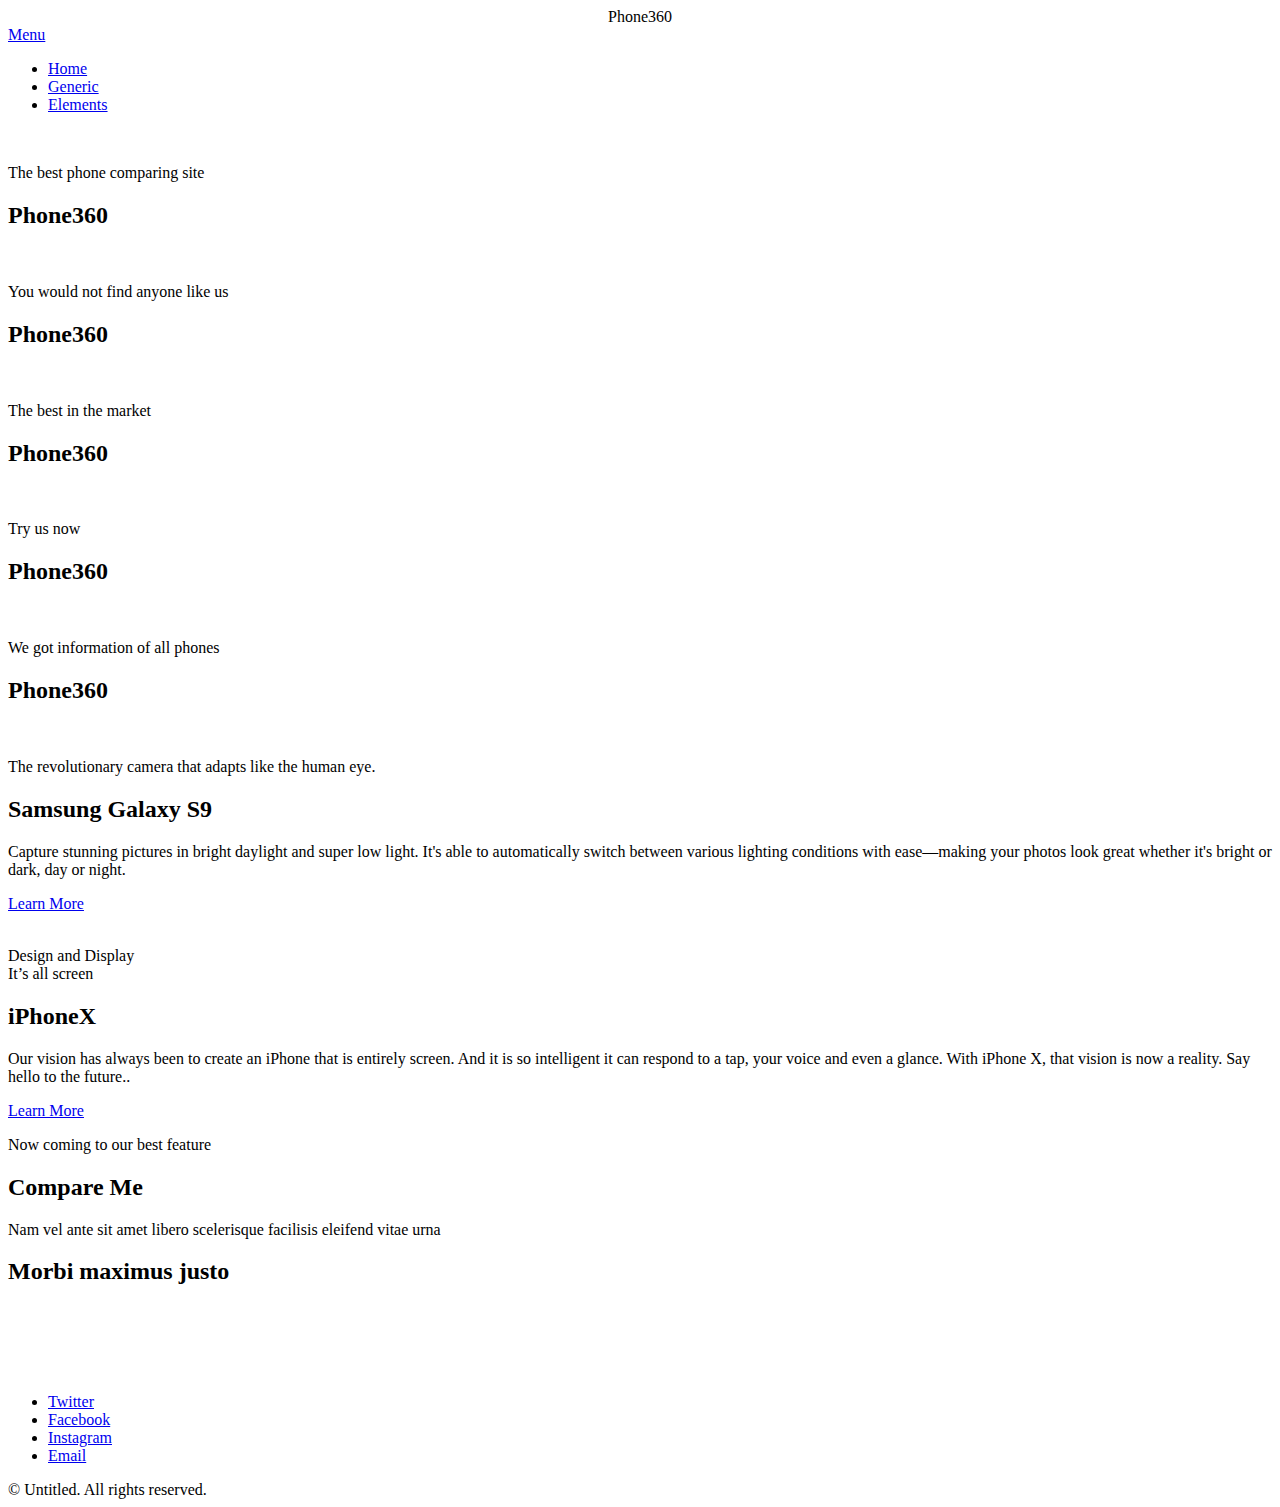
==== templates/index.html @ 5e00d597 "Initial commit" ====
<!DOCTYPE HTML>
<!--
	Hielo by TEMPLATED
	templated.co @templatedco
	Released for free under the Creative Commons Attribution 3.0 license (templated.co/license)
-->
<html>
	<head>
		<title>Phone360</title>
		<meta charset="utf-8" />
		<meta name="viewport" content="width=device-width, initial-scale=1" />
		<link rel="stylesheet" href="static/css/main.css" />
	</head>
	<body>

		<!-- Header -->
			<header id="header" class="alt">
				<div class="logo"><center>Phone360</center></div>
				<a href="#menu">Menu</a>
			</header>

		<!-- Nav -->
			<nav id="menu">
				<ul class="links">
					<li><a href="index.html">Home</a></li>
					<li><a href="generic.html">Generic</a></li>
					<li><a href="elements.html">Elements</a></li>
				</ul>
			</nav>

		<!-- Banner -->
			<section class="banner full">
				<article>
					<img src="static/images/slide01.jpg" alt="" />
					<div class="inner">
						<header>
							<p>The best phone comparing site</p>
							<h2>Phone360</h2>
						</header>
					</div>
				</article>
				<article>
					<img src="static/images/slide02.jpg" alt="" />
					<div class="inner">
						<header>
							<p>You would not find anyone like us</p>
							<h2>Phone360</h2>
						</header>
					</div>
				</article>
				<article>
					<img src="static/images/slide03.jpg"  alt="" />
					<div class="inner">
						<header>
							<p>The best in the market</p>
							<h2>Phone360</h2>
						</header>
					</div>
				</article>
				<article>
					<img src="static/images/slide04.jpg"  alt="" />
					<div class="inner">
						<header>
							<p>Try us now</p>
							<h2>Phone360</h2>
						</header>
					</div>
				</article>
				<article>
					<img src="static/images/slide05.jpg"  alt="" />
					<div class="inner">
						<header>
							<p>We got information of all phones</p>
							<h2>Phone360</h2>
						</header>
					</div>
				</article>
			</section>

		<!-- One -->
			<section id="one" class="wrapper style2">
				<div class="inner">
					<div class="grid-style">

						<div>
							<div class="box">
								<div class="image fit">
									<img src="static/images/sam.jpg" alt="" />
								</div>
								<div class="content">
									<header class="align-center">
										<p>The revolutionary camera that adapts like the human eye.</p>
										<h2>Samsung Galaxy S9</h2>
									</header>
									<p> Capture stunning pictures in bright daylight and super low light.
It's able to automatically switch between various lighting conditions with ease—making your photos look great whether it's bright or dark, day or night.</p>
									<footer class="align-center">
										<a href="/samsung" class="button alt">Learn More</a>
									</footer>
								</div>
							</div>
						</div>

						<div>
							<div class="box">
								<div class="image fit">
									<img src="static/images/ip.jpg" alt="" />
								</div>
								<div class="content">
									<header class="align-center">
										<p>Design and Display<br>It’s all screen</p>
										<h2>iPhoneX</h2>
									</header>
									<p> Our vision has always been to create an iPhone that is entirely screen. And it is so intelligent it can respond to a tap, your voice and even a glance. With iPhone X, that vision is now a reality. Say hello to the future..</p>
									<footer class="align-center">
										<a href="/iphonex" class="button alt">Learn More</a>
									</footer>
								</div>
							</div>
						</div>

					</div>
				</div>
			</section>

		<!-- Two -->
			<section id="two" class="wrapper style3">
				<div class="inner">
					<header class="align-center">
						<p>Now coming to our best feature</p>
						<h2>Compare Me</h2>
					</header>
				</div>
			</section>

		<!-- Three -->
			<section id="three" class="wrapper style2">
				<div class="inner">
					<header class="align-center">
						<p class="special">Nam vel ante sit amet libero scelerisque facilisis eleifend vitae urna</p>
						<h2>Morbi maximus justo</h2>
					</header>
					<div class="gallery">
						<div>
							<div class="image fit">
								<a href="#"><img src="static/images/pic01.jpg" alt="" /></a>
							</div>
						</div>
						<div>
							<div class="image fit">
								<a href="#"><img src="static/images/pic02.jpg" alt="" /></a>
							</div>
						</div>
						<div>
							<div class="image fit">
								<a href="#"><img src="static/images/pic03.jpg" alt="" /></a>
							</div>
						</div>
						<div>
							<div class="image fit">
								<a href="#"><img src="static/images/pic04.jpg" alt="" /></a>
							</div>
						</div>
					</div>
				</div>
			</section>


		<!-- Footer -->
			<footer id="footer">
				<div class="container">
					<ul class="icons">
						<li><a href="#" class="icon fa-twitter"><span class="label">Twitter</span></a></li>
						<li><a href="#" class="icon fa-facebook"><span class="label">Facebook</span></a></li>
						<li><a href="#" class="icon fa-instagram"><span class="label">Instagram</span></a></li>
						<li><a href="#" class="icon fa-envelope-o"><span class="label">Email</span></a></li>
					</ul>
				</div>
				<div class="copyright">
					&copy; Untitled. All rights reserved.
				</div>
			</footer>

		<!-- Scripts -->
			<script src="static/js/jquery.min.js"></script>
			<script src="static/js/jquery.scrollex.min.js"></script>
			<script src="static/js/skel.min.js"></script>
			<script src="static/js/util.js"></script>
			<script src="static/js/main.js"></script>

	</body>
</html>
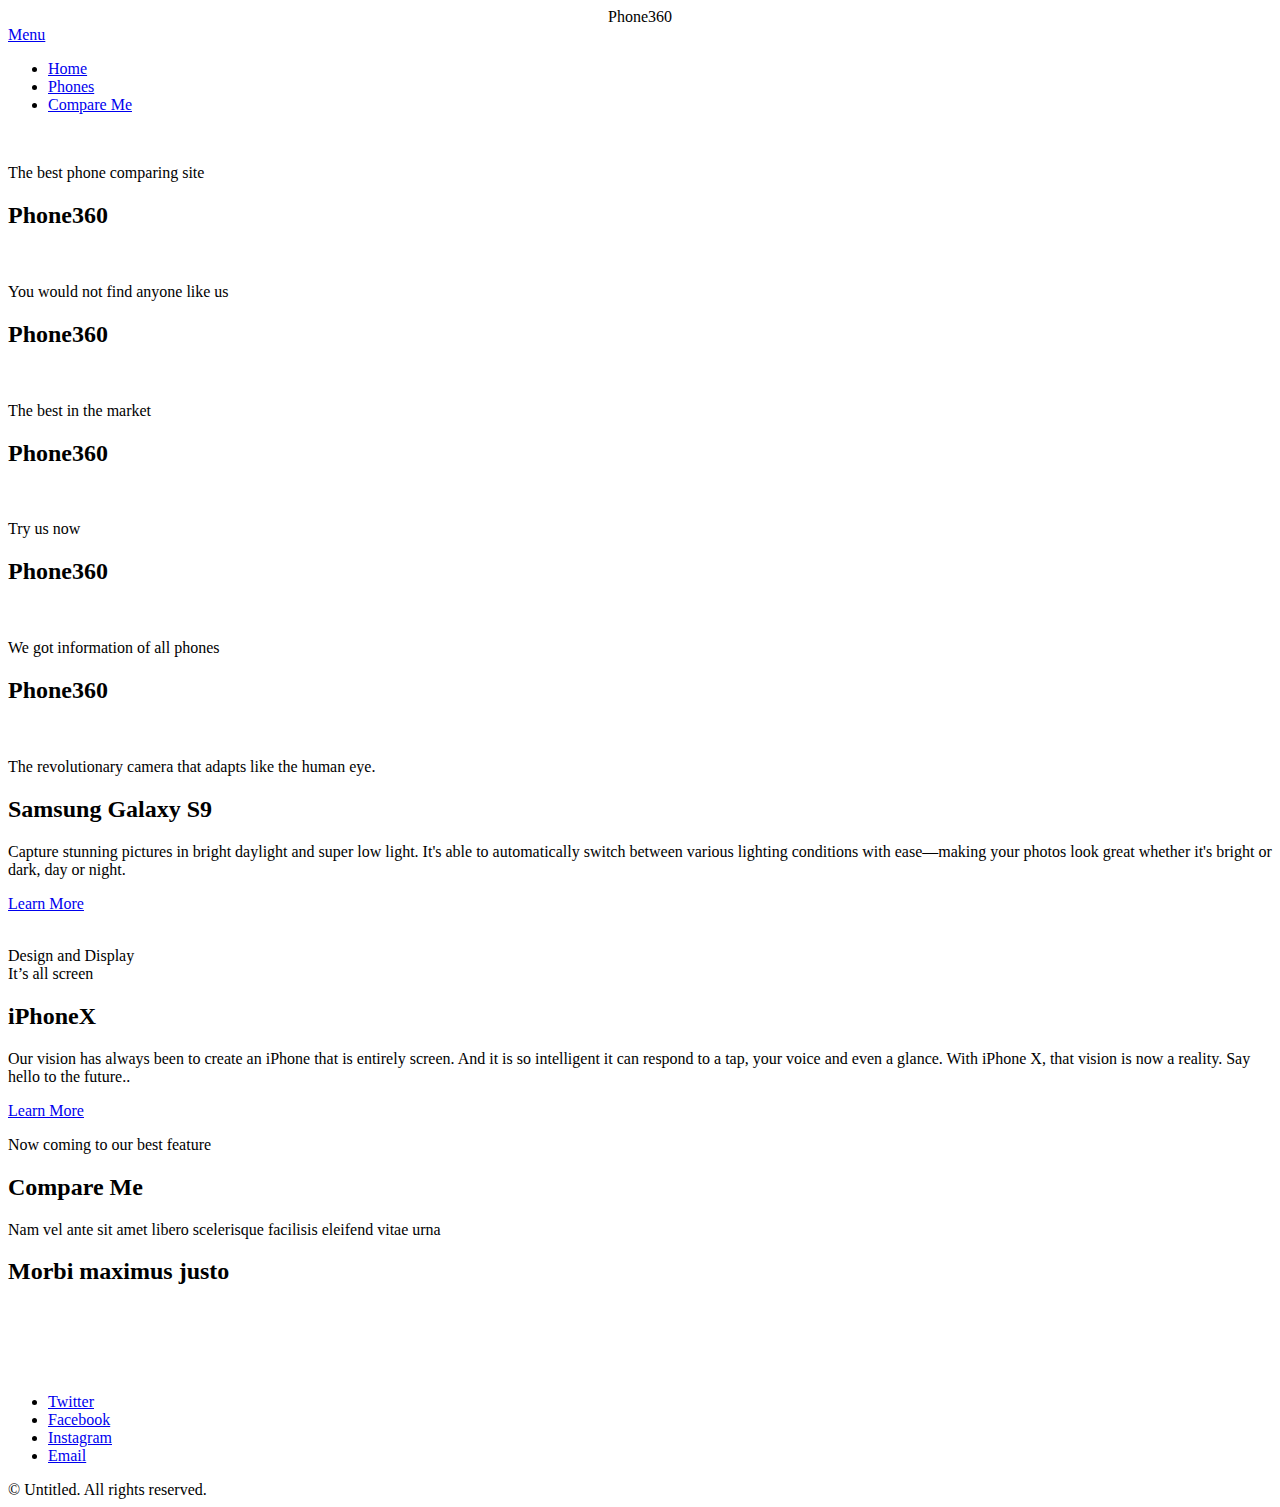
==== commit c3fbe43d: "Compare module added" ====
--- a/templates/index.html
+++ b/templates/index.html
@@ -22,9 +22,9 @@
 		<!-- Nav -->
 			<nav id="menu">
 				<ul class="links">
-					<li><a href="index.html">Home</a></li>
-					<li><a href="generic.html">Generic</a></li>
-					<li><a href="elements.html">Elements</a></li>
+					<li><a href="/index">Home</a></li>
+					<li><a href="/brand">Phones</a></li>
+					<li><a href="/compare">Compare Me</a></li>
 				</ul>
 			</nav>
 
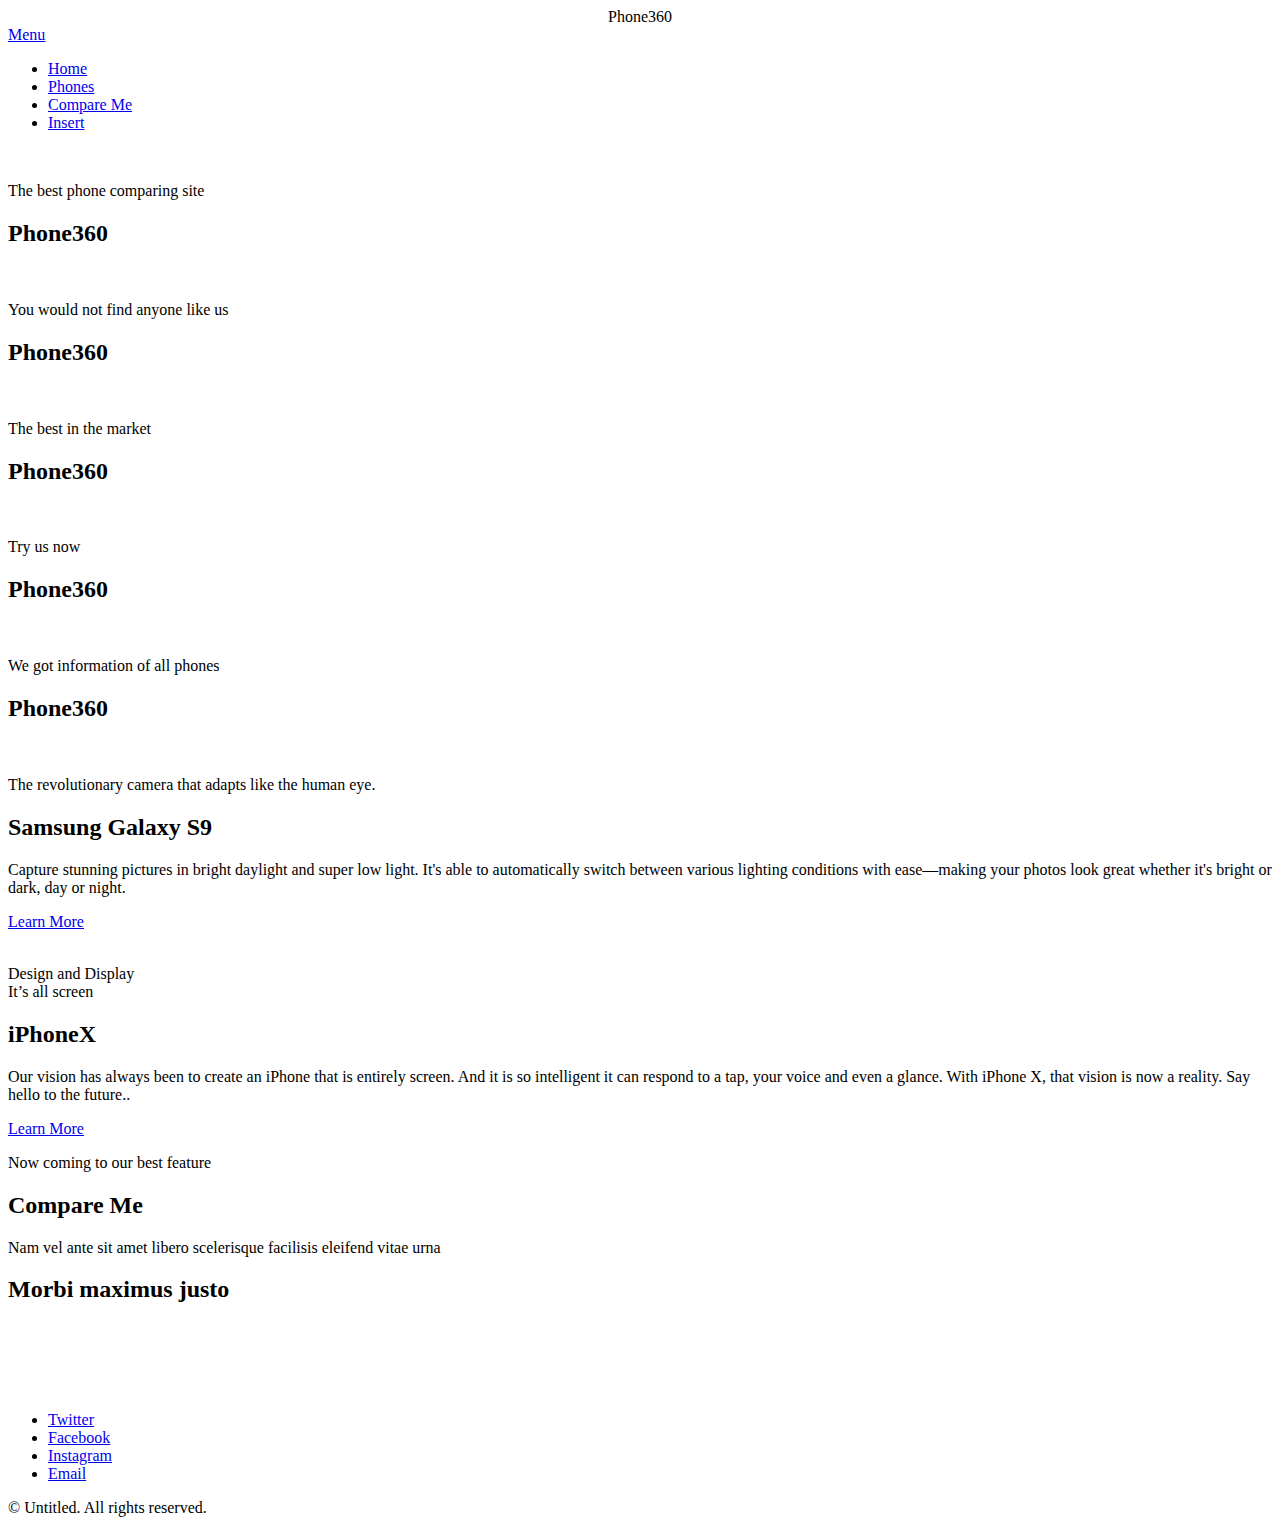
==== commit 7462d224: "Added Insert option" ====
--- a/templates/index.html
+++ b/templates/index.html
@@ -25,6 +25,8 @@
 					<li><a href="/index">Home</a></li>
 					<li><a href="/brand">Phones</a></li>
 					<li><a href="/compare">Compare Me</a></li>
+					<li><a href="/insert">Insert</a></li>
+
 				</ul>
 			</nav>
 
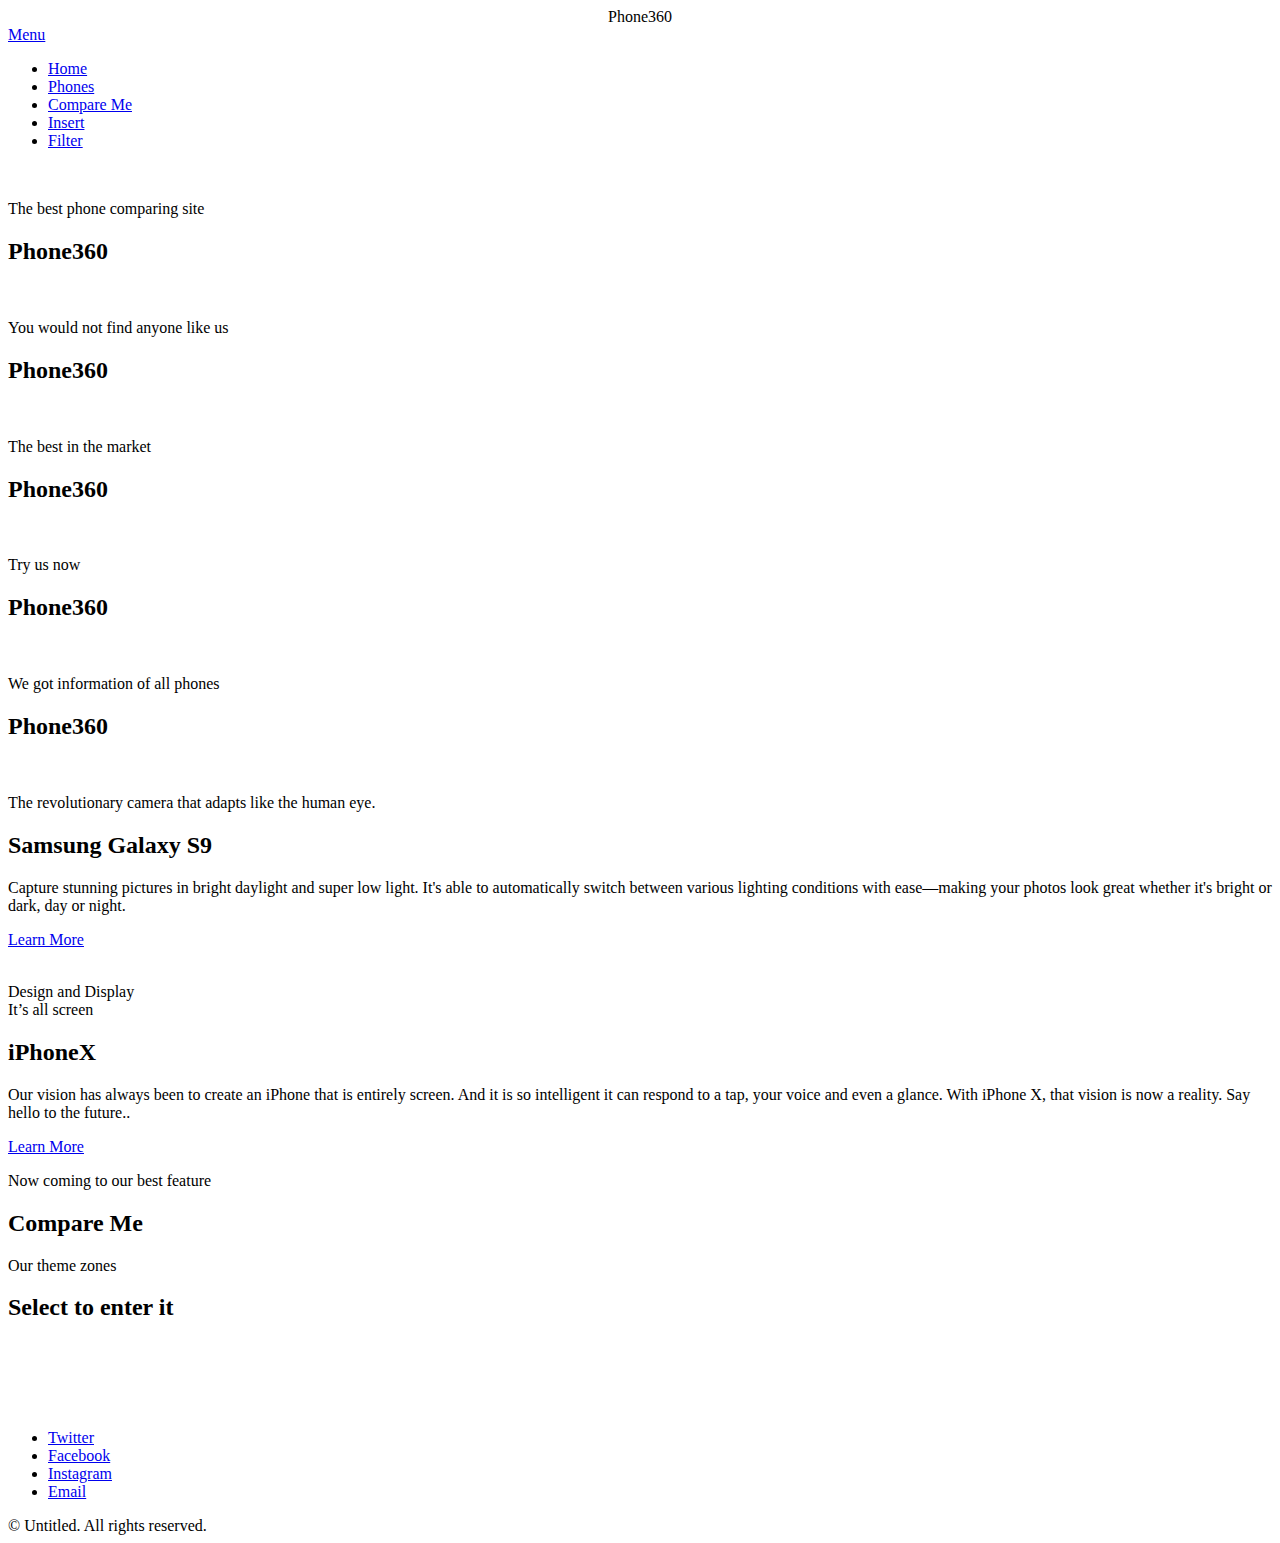
==== commit 99a9aa2d: "Final changes" ====
--- a/templates/index.html
+++ b/templates/index.html
@@ -26,6 +26,8 @@
 					<li><a href="/brand">Phones</a></li>
 					<li><a href="/compare">Compare Me</a></li>
 					<li><a href="/insert">Insert</a></li>
+					<li><a href="/filter">Filter</a></li>
+
 
 				</ul>
 			</nav>
@@ -139,28 +141,28 @@
 			<section id="three" class="wrapper style2">
 				<div class="inner">
 					<header class="align-center">
-						<p class="special">Nam vel ante sit amet libero scelerisque facilisis eleifend vitae urna</p>
-						<h2>Morbi maximus justo</h2>
+						<p class="special">Our theme zones</p>
+						<h2>Select to enter it </h2>
 					</header>
 					<div class="gallery">
 						<div>
 							<div class="image fit">
-								<a href="#"><img src="static/images/pic01.jpg" alt="" /></a>
+								<a href="/compare"><img src="static/images/compare.png" alt="" /></a>
 							</div>
 						</div>
 						<div>
 							<div class="image fit">
-								<a href="#"><img src="static/images/pic02.jpg" alt="" /></a>
+								<a href="/brand"><img src="static/images/phone.jpg" alt="" /></a>
 							</div>
 						</div>
 						<div>
 							<div class="image fit">
-								<a href="#"><img src="static/images/pic03.jpg" alt="" /></a>
+								<a href="/insert"><img src="static/images/insert.png" alt="" /></a>
 							</div>
 						</div>
 						<div>
 							<div class="image fit">
-								<a href="#"><img src="static/images/pic04.jpg" alt="" /></a>
+								<a href="/filter"><img src="static/images/filter.png" alt="" /></a>
 							</div>
 						</div>
 					</div>
